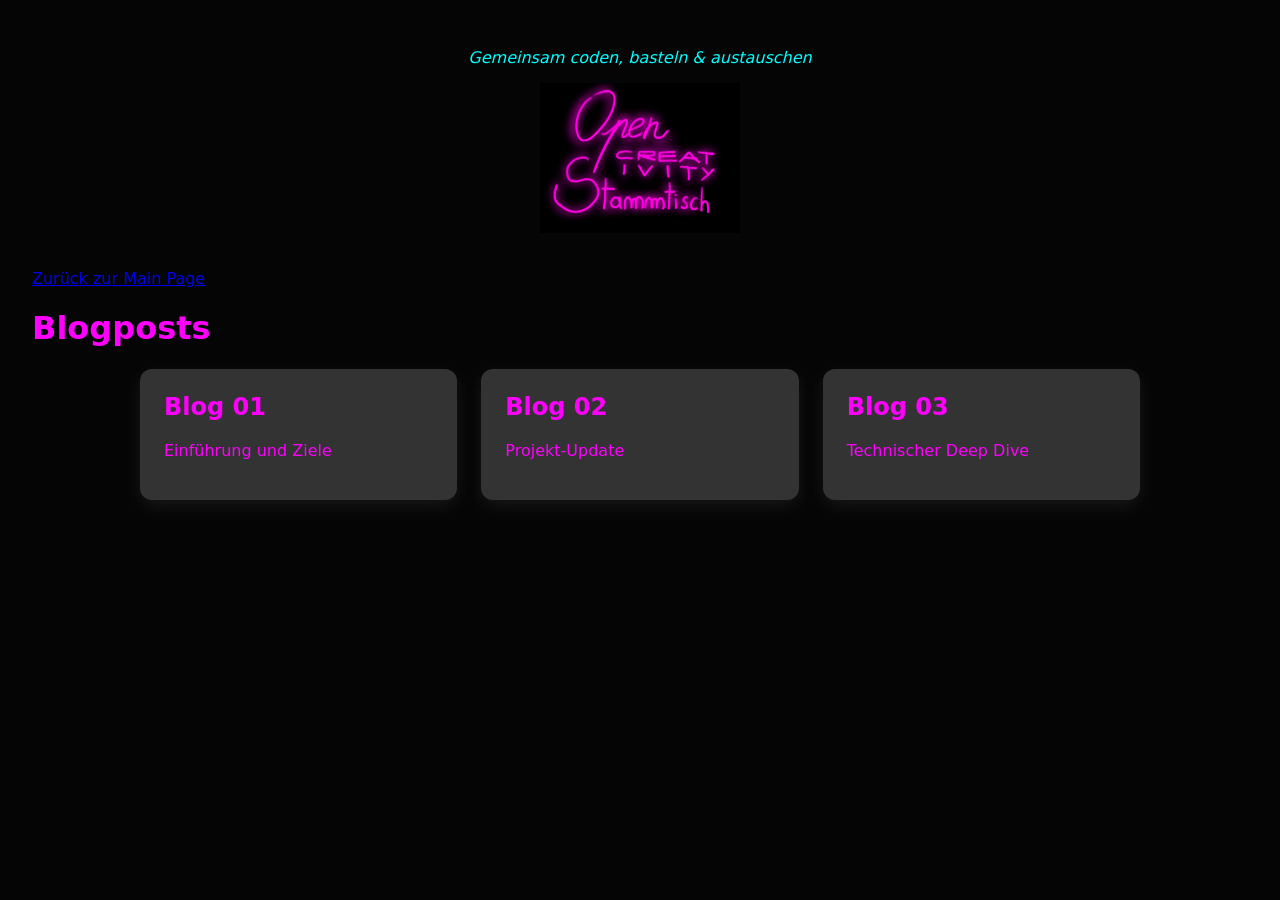
==== blog.html @ 653739ef "some new" ====
<!DOCTYPE html>
<html lang="de">
<head>
  <meta charset="UTF-8">
  <title>Open Creative Stammtisch Z10</title>
  <link rel="stylesheet" href="css/style.css">
</head>
<body>

<header>
 <p><i>Gemeinsam coden, basteln & austauschen </i></p> 
<img src="img/ocs_on.png" alt="OCSZ10 Logo" width="200">
</header>
<a href="index.html">Zurück zur Main Page</a>

<h1>Blogposts</h1>
<main class="tiles" id="blog-tiles"></main>
<script src="blog.js" defer ></script>




<body>
</html>
---- css/style.css ----
* {
  box-sizing: border-box;
  font-family: system-ui, sans-serif;
}

@font-face {
  font-family: "MyFont";
  src: url("./fonts/font1.ttf") format("truetype");
  font-weight: normal;
  font-style: normal;
  font-display: swap;
}

body {
  margin: 0;
  padding: 2rem;
  background: #050505;
  color: magenta;

}

header {
  color: cyan;
  text-align: center;
  margin-bottom: 2rem;
}

.tiles {
  display: grid;
  grid-template-columns: repeat(auto-fit, minmax(220px, 1fr));
  gap: 1.5rem;
  max-width: 1000px;
  margin: 0 auto;
}

.tile {
  background: rgb(51, 51, 51);
  padding: 1.5rem;
  border-radius: 12px;
  text-decoration: none;
  color: inherit;
  box-shadow: 0 6px 18px rgba(255, 255, 255, 0.08);
  transition: transform 0.15s ease, box-shadow 0.15s ease;
}

.tile:hover {
  transform: translateY(-4px);
  box-shadow: 0 12px 28px rgba(0,0,0,0.12);
}

.tile h2 {
  margin-top: 0;
}
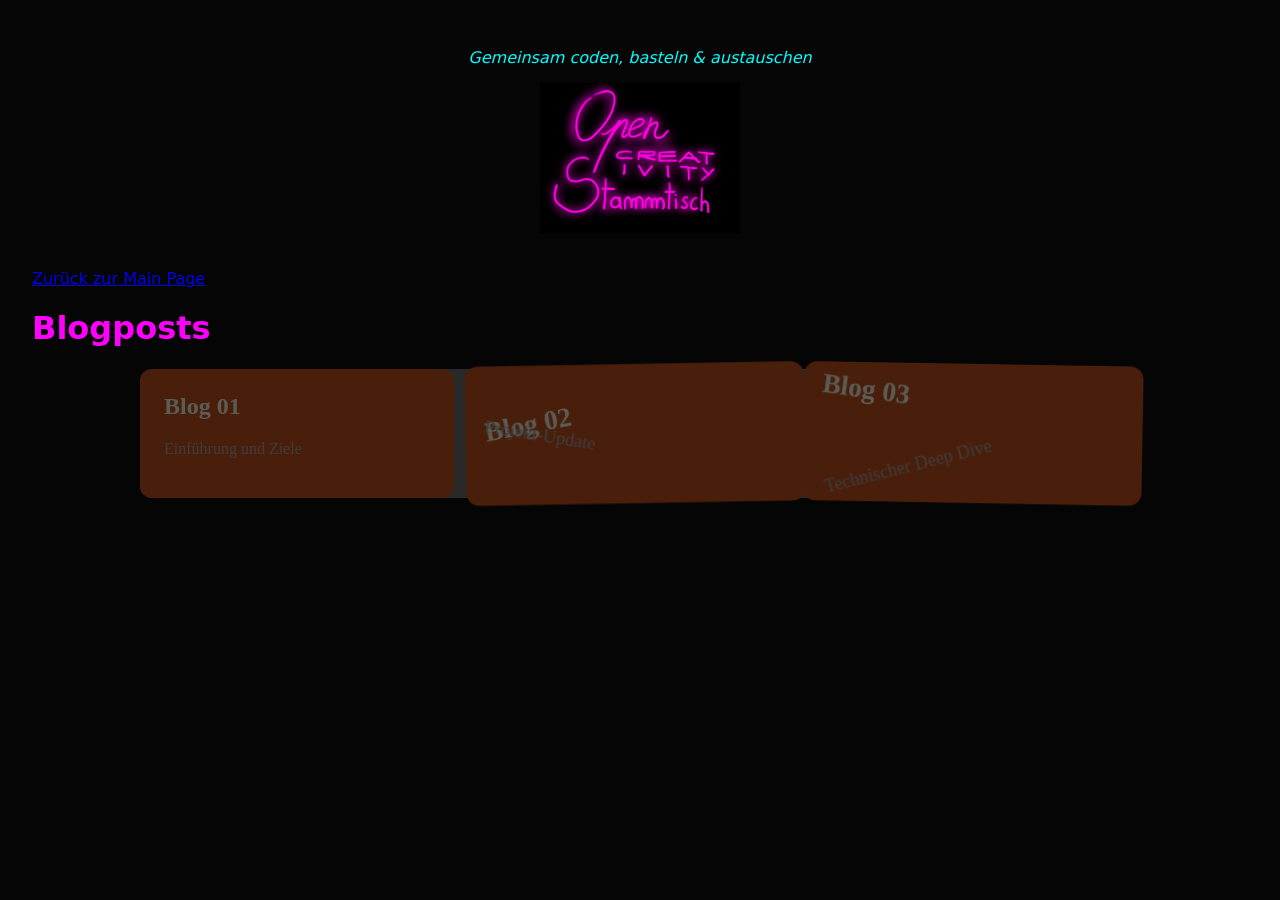
==== commit 629c1890: "much better" ====
--- a/blog.html
+++ b/blog.html
@@ -4,12 +4,15 @@
   <meta charset="UTF-8">
   <title>Open Creative Stammtisch Z10</title>
   <link rel="stylesheet" href="css/style.css">
+  <link rel="icon" type="image/x-icon" href="/favicon.ico">
 </head>
 <body>
 
 <header>
  <p><i>Gemeinsam coden, basteln & austauschen </i></p> 
+<div class="logo">
 <img src="img/ocs_on.png" alt="OCSZ10 Logo" width="200">
+</div>
 </header>
 <a href="index.html">Zurück zur Main Page</a>
 
--- a/css/style.css
+++ b/css/style.css
@@ -5,10 +5,7 @@
 
 @font-face {
   font-family: "MyFont";
-  src: url("./fonts/font1.ttf") format("truetype");
-  font-weight: normal;
-  font-style: normal;
-  font-display: swap;
+  src: url("/css/fonts/font1.ttf") format("truetype");
 }
 
 body {
@@ -16,9 +13,14 @@
   padding: 2rem;
   background: #050505;
   color: magenta;
+  font-family: MyFont;
 
 }
-
+.center {
+  display: flex;
+  justify-content: center;
+  align-items: center;
+}
 header {
   color: cyan;
   text-align: center;
@@ -27,27 +29,82 @@
 
 .tiles {
   display: grid;
-  grid-template-columns: repeat(auto-fit, minmax(220px, 1fr));
+  grid-template-columns: repeat(auto-fit, minmax(100px,31.4%));
   gap: 1.5rem;
   max-width: 1000px;
   margin: 0 auto;
+  background-color: #444;
+  filter:brightness(60%);
+  border-radius: 12px;
 }
 
 .tile {
-  background: rgb(51, 51, 51);
+  position: relative;
   padding: 1.5rem;
   border-radius: 12px;
   text-decoration: none;
   color: inherit;
-  box-shadow: 0 6px 18px rgba(255, 255, 255, 0.08);
+  background-color: #c52;
+  filter:brightness(60%);
   transition: transform 0.15s ease, box-shadow 0.15s ease;
+  z-index: 1 !important;
 }
+.tile:nth-child(2n) p { transform:rotate(10deg) scale(106%); }
+.tile:nth-child(3n) p { transform:rotate(-15deg) scale(106%); }
+.tile:nth-child(4n) p { transform:rotate(13deg) scale(106%); }
+.tile:nth-child(5n) p { transform:rotate(-1deg) scale(106%); }
+.tile:nth-child(6n) p { transform:rotate(-5deg) scale(106%); }
+.tile:nth-child(2n) h2 { transform:rotate(-10deg) scale(106%); }
+.tile:nth-child(3n) h2 { transform:rotate(7deg) scale(106%); }
+.tile:nth-child(4n) h2 { transform:rotate(-7deg) scale(106%); }
+.tile:nth-child(5n) h2 { transform:rotate(7deg) scale(106%); }
+.tile:nth-child(6n) h2 { transform:rotate(5deg) scale(106%); }
+.tile:nth-child(2n) { transform:rotate(-1deg) scale(108%); }
+.tile:nth-child(3n) { transform:rotate(1deg) scale(108%); }
+.tile:nth-child(4n) { transform:rotate(2deg) scale(108%); }
+.tile:nth-child(5n) { transform:rotate(1.5deg) scale(108%); }
+.tile:nth-child(6n) { transform:rotate(-1.5deg) scale(108%); }
 
 .tile:hover {
-  transform: translateY(-4px);
-  box-shadow: 0 12px 28px rgba(0,0,0,0.12);
+  transform: scale(110%) translateY(25px);
+  box-shadow: -0px -18px 1px #920;
+  filter: brightness(80%);
+  transition: .2s ease
+  z-index: -55555 !important;
 }
 
 .tile h2 {
   margin-top: 0;
+  color: #ffe;
+  font-family: "Papyrus";
 }
+.tile p{
+  margin-top: 0;
+  color: #aaa;
+  font-family: "Papyrus";
+}
+
+.container {
+  position:relative;
+  left: 42%;
+  width: 20%;
+}
+
+.image {
+  opacity: 1;
+  display: block;
+  width: 100%;
+  height: auto;
+  transition: .9s ease-out;
+  backface-visibility: hidden;
+  content: url("/img/ocs_on.png");
+  filter: saturate(20%);
+}
+
+.container:hover .image {
+  content: url("/img/ocs_on.png");
+  filter: saturate(100%);
+  filter: hue-rotate(9deg);
+}
+
+
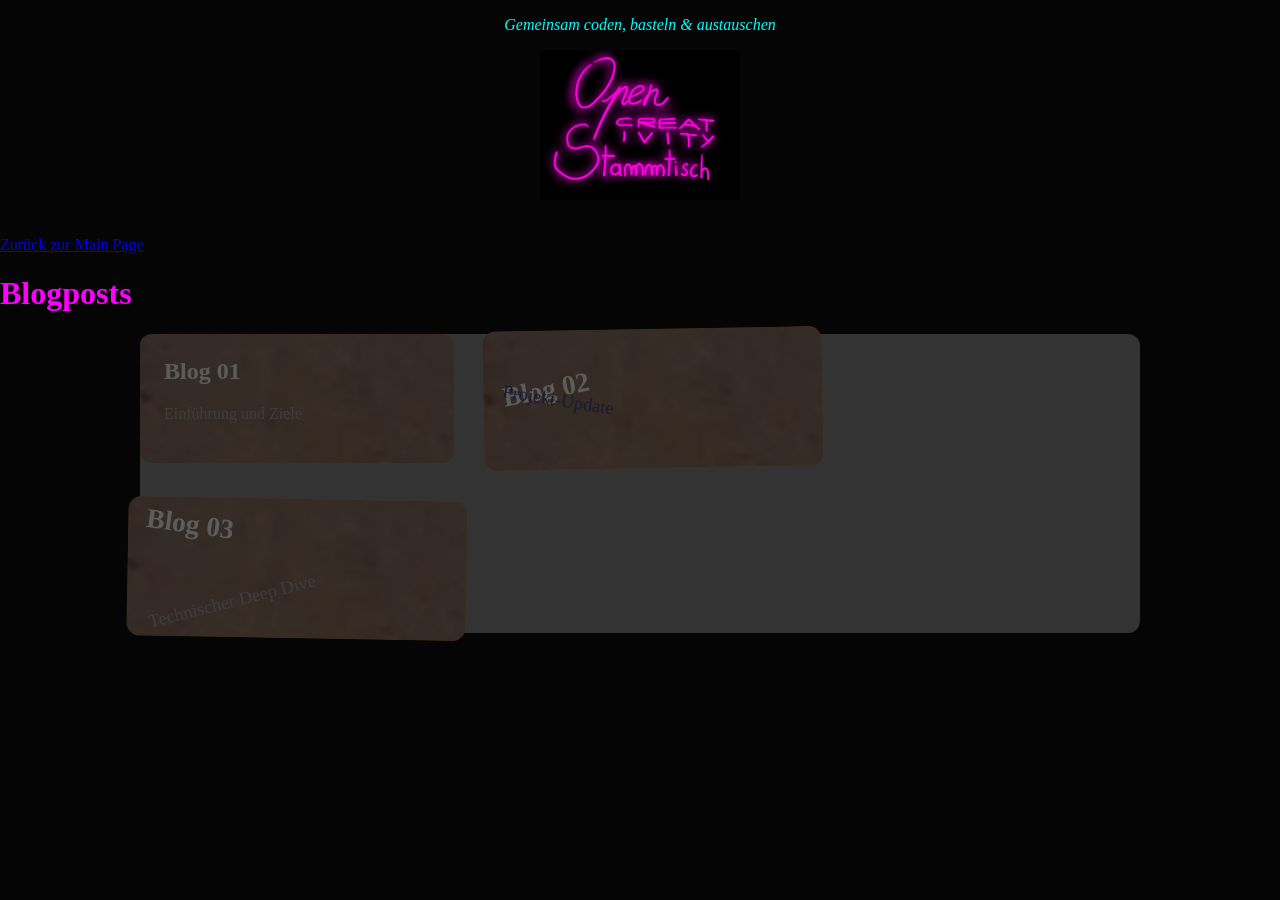
==== commit 0b05d967: "netxt" ====
--- a/blog.html
+++ b/blog.html
@@ -4,7 +4,7 @@
   <meta charset="UTF-8">
   <title>Open Creative Stammtisch Z10</title>
   <link rel="stylesheet" href="css/style.css">
-  <link rel="icon" type="image/x-icon" href="/favicon.ico">
+  <link rel="icon" type="image/x-icon" href="favicon.ico">
 </head>
 <body>
 
--- a/css/style.css
+++ b/css/style.css
@@ -1,11 +1,5 @@
 * {
   box-sizing: border-box;
-  font-family: system-ui, sans-serif;
-}
-
-@font-face {
-  font-family: "MyFont";
-  src: url("/css/fonts/font1.ttf") format("truetype");
 }
 
 body {
@@ -13,8 +7,7 @@
   padding: 2rem;
   background: #050505;
   color: magenta;
-  font-family: MyFont;
-
+  overflow-x: hidden;
 }
 .center {
   display: flex;
@@ -30,10 +23,10 @@
 .tiles {
   display: grid;
   grid-template-columns: repeat(auto-fit, minmax(100px,31.4%));
-  gap: 1.5rem;
+  gap: 2.6rem;
   max-width: 1000px;
   margin: 0 auto;
-  background-color: #444;
+  background-color: #555;
   filter:brightness(60%);
   border-radius: 12px;
 }
@@ -44,18 +37,18 @@
   border-radius: 12px;
   text-decoration: none;
   color: inherit;
-  background-color: #c52;
+  background: #ffaa00 url("../img/brick3.png") no-repeat;
   filter:brightness(60%);
   transition: transform 0.15s ease, box-shadow 0.15s ease;
   z-index: 1 !important;
 }
-.tile:nth-child(2n) p { transform:rotate(10deg) scale(106%); }
+.tile:nth-child(2n) p { transform:rotate(10deg) scale(106%); color: #448;}
 .tile:nth-child(3n) p { transform:rotate(-15deg) scale(106%); }
-.tile:nth-child(4n) p { transform:rotate(13deg) scale(106%); }
+.tile:nth-child(4n) p { transform:rotate(13deg) scale(106%); color: #644;}
 .tile:nth-child(5n) p { transform:rotate(-1deg) scale(106%); }
-.tile:nth-child(6n) p { transform:rotate(-5deg) scale(106%); }
-.tile:nth-child(2n) h2 { transform:rotate(-10deg) scale(106%); }
-.tile:nth-child(3n) h2 { transform:rotate(7deg) scale(106%); }
+.tile:nth-child(6n) p { transform:rotate(-5deg) scale(106%); color: #eee;}
+.tile:nth-child(2n) h2 { transform:rotate(-10deg) scale(106%); color: #fff }
+.tile:nth-child(3n) h2 { transform:rotate(7deg) scale(106%); color: white}
 .tile:nth-child(4n) h2 { transform:rotate(-7deg) scale(106%); }
 .tile:nth-child(5n) h2 { transform:rotate(7deg) scale(106%); }
 .tile:nth-child(6n) h2 { transform:rotate(5deg) scale(106%); }
@@ -67,7 +60,7 @@
 
 .tile:hover {
   transform: scale(110%) translateY(25px);
-  box-shadow: -0px -18px 1px #920;
+  box-shadow: -0px -18px 1px #a87;
   filter: brightness(80%);
   transition: .2s ease
   z-index: -55555 !important;
@@ -97,14 +90,186 @@
   height: auto;
   transition: .9s ease-out;
   backface-visibility: hidden;
-  content: url("/img/ocs_on.png");
   filter: saturate(20%);
 }
 
 .container:hover .image {
-  content: url("/img/ocs_on.png");
   filter: saturate(100%);
   filter: hue-rotate(9deg);
 }
 
-
+/* ---------- Fog ---------- */
+html, body {
+  margin: 0;
+  padding: 0;
+}
+
+.fogwrapper {
+  height: 200%;
+  position: absolute;
+  top: 0;
+  width: 100%;
+  -webkit-filter: blur(1px) grayscale(0.2) saturate(1.2) sepia(0.2);
+  filter: blur(1px) grayscale(0.2) saturate(1.2) sepia(0.2);
+}
+#foglayer_01, #foglayer_02, #foglayer_03 {
+  height: 200%;
+  position: absolute;
+  width: 200%;
+}
+#foglayer_01 .image01, #foglayer_01 .image02,
+#foglayer_02 .image01, #foglayer_02 .image02,
+#foglayer_03 .image01, #foglayer_03 .image02 {
+  float: left;
+  height: 200%;
+  width: 50%;
+}
+#foglayer_01 {
+  -webkit-animation: foglayer_01_opacity 10s linear infinite, foglayer_moveme 15s linear infinite;
+  -moz-animation: foglayer_01_opacity 10s linear infinite, foglayer_moveme 15s linear infinite;
+  animation: foglayer_01_opacity 10s linear infinite, foglayer_moveme 15s linear infinite;
+}
+#foglayer_02, #foglayer_03 {
+  -webkit-animation: foglayer_02_opacity 21s linear infinite, foglayer_moveme 13s linear infinite;
+  -moz-animation: foglayer_02_opacity 21s linear infinite, foglayer_moveme 13s linear infinite;
+  animation: foglayer_02_opacity 21s linear infinite, foglayer_moveme 13s linear infinite;
+}
+
+/* ---------- Moving Fog ---------- */
+/*
+  'size: cover' || 'size: 100%'; results remain the same
+  'attachment: scroll' can be added or removed; results remain the same
+  'attachment: fixed' causing unexpected results in Chrome
+  'repeat-x' || 'no-repeat'; results remain the same
+*/ 
+#foglayer_01 .image01, #foglayer_01 .image02 {
+  background: url("https://raw.githubusercontent.com/danielstuart14/CSS_FOG_ANIMATION/master/fog1.png") center center/cover repeat-x transparent;
+  size: cover;
+  filter: brightness(150%) blur(10px);
+
+}
+#foglayer_02 .image01, #foglayer_02 .image02,
+#foglayer_03 .image01, #foglayer_03 .image02{
+  background: url("https://raw.githubusercontent.com/danielstuart14/CSS_FOG_ANIMATION/master/fog2.png") center center/cover repeat-x transparent;
+  size: cover;
+  filter: brightness(150%) blur(10px);
+}
+
+/* ---------- Keyframe Layer 1 ---------- */
+@-webkit-keyframes foglayer_01_opacity {
+  0% { opacity: .1; }
+  22% { opacity: .5; }
+  40% { opacity: .28; }
+  58% { opacity: .4; }
+  80% { opacity: .16; }
+  100% { opacity: .1; }
+}
+@-moz-keyframes foglayer_01_opacity {
+  0% { opacity: .1; }
+  22% { opacity: .5; }
+  40% { opacity: .28; }
+  58% { opacity: .4; }
+  80% { opacity: .16; }
+  100% { opacity: .1; }
+}
+@-o-keyframes foglayer_01_opacity {
+  0% { opacity: .1; }
+  22% { opacity: .5; }
+  40% { opacity: .28; }
+  58% { opacity: .4; }
+  80% { opacity: .16; }
+  100% { opacity: .1; }
+}
+@keyframes foglayer_01_opacity {
+  0% { opacity: .1; }
+  22% { opacity: .5; }
+  40% { opacity: .28; }
+  58% { opacity: .4; }
+  80% { opacity: .16; }
+  100% { opacity: .1; }
+}
+/* ---------- Keyframe Layer 2 ---------- */
+@-webkit-keyframes foglayer_02_opacity {
+  0% { opacity: .5; }
+  25% { opacity: .2; }
+  50% { opacity: .1; }
+  80% { opacity: .3; }
+  100% { opacity: .5; }
+}
+@-moz-keyframes foglayer_02_opacity {
+  0% { opacity: .5; }
+  25% { opacity: .2; }
+  50% { opacity: .1; }
+  80% { opacity: .3; }
+  100% { opacity: .5; }
+}
+@-o-keyframes foglayer_02_opacity {
+  0% { opacity: .5; }
+  25% { opacity: .2; }
+  50% { opacity: .1; }
+  80% { opacity: .3; }
+  100% { opacity: .5; }
+}
+@keyframes foglayer_02_opacity {
+  0% { opacity: .5; }
+  25% { opacity: .2; }
+  50% { opacity: .1; }
+  80% { opacity: .3; }
+  100% { opacity: .5; }
+}
+/* ---------- Keyframe Layer 3 ---------- */
+@-webkit-keyframes foglayer_03_opacity {
+  0% { opacity: .8 }
+  27% { opacity: .2; }
+  52% { opacity: .6; }
+  68% { opacity: .3; }
+  100% { opacity: .8; }
+}
+@-moz-keyframes foglayer_03_opacity {
+  0% { opacity: .8 }
+  27% { opacity: .2; }
+  52% { opacity: .6; }
+  68% { opacity: .3; }
+  100% { opacity: .8; }
+}
+@-o-keyframes foglayer_03_opacity {
+  0% { opacity: .8 }
+  27% { opacity: .2; }
+  52% { opacity: .6; }
+  68% { opacity: .3; }
+  100% { opacity: .8; }
+}
+@keyframes foglayer_03_opacity {
+  0% { opacity: .8; }
+  27% { opacity: .2; }
+  52% { opacity: .6; }
+  68% { opacity: .3; }
+  100% { opacity: .8; }
+}
+/* ---------- Keyframe moveMe ---------- */
+@-webkit-keyframes foglayer_moveme {
+  0% { left: 0; }
+  100% { left: -100%; }
+}
+@-moz-keyframes foglayer_moveme {
+  0% { left: 0; }
+  100% { left: -100%; }
+}
+@-o-keyframes foglayer_moveme {
+  0% { left: 0; }
+  100% { left: -100%; }
+}
+@keyframes foglayer_moveme {
+  0% { left: 0; }
+  100% { left: -100%; }
+}
+
+@media only screen
+  and (min-width: 280px)
+  and (max-width: 767px) {
+    #foglayer_01 .image01, #foglayer_01 .image02,
+    #foglayer_02 .image01, #foglayer_02 .image02,
+    #foglayer_03 .image01, #foglayer_03 .image02 {
+      width: 100%;
+    }
+  }
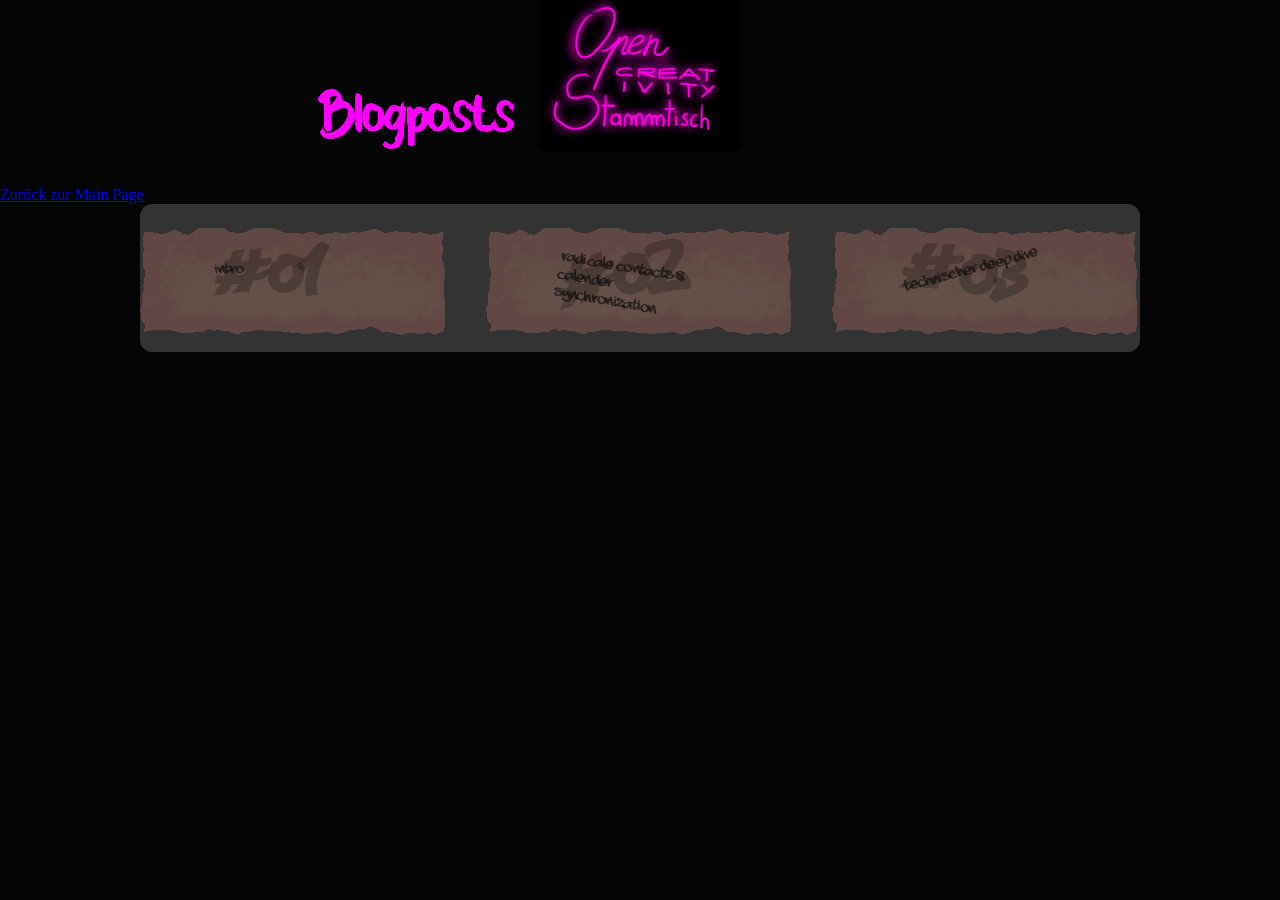
==== commit aef1ae65: "all" ====
--- a/blog.html
+++ b/blog.html
@@ -9,19 +9,31 @@
 <body>
 
 <header>
- <p><i>Gemeinsam coden, basteln & austauschen </i></p> 
 <div class="logo">
 <img src="img/ocs_on.png" alt="OCSZ10 Logo" width="200">
 </div>
 </header>
 <a href="index.html">Zurück zur Main Page</a>
 
-<h1>Blogposts</h1>
+<h1 style='font-family: "Grafiti1"; font-size: 50px; position: absolute; left: 25%; top: 5%;'>Blogposts</h1>
 <main class="tiles" id="blog-tiles"></main>
 <script src="blog.js" defer ></script>
 
 
 
+<svg id="svgfilters" height="0" style="width: 0; height: 0; visibility: hidden; position: absolute;" width="0" height="0" xmlns="http://www.w3.org/2000/svg" version="1.1">
+  <defs>
+    <filter id="wiggle-brickshape">
+      <feturbulence basefrequency="0.02" id="turbulence-3" numoctaves="3" result="noise" seed="5"></feturbulence>
+      <fedisplacementmap in2="noise" in="SourceGraphic" scale="15"></fedisplacementmap>
+    </filter>
+    <filter id="wiggle-brick">
+      <feturbulence basefrequency="0.1" id="turbulence-3" numoctaves="2" result="noise" seed="125"></feturbulence>
+      <fedisplacementmap in2="noise" in="SourceGraphic" scale="100"></fedisplacementmap>
+    </filter>
+  </defs>
+</svg>
+
 
 <body>
 </html>
--- a/css/style.css
+++ b/css/style.css
@@ -1,6 +1,52 @@
 * {
   box-sizing: border-box;
 }
+
+@font-face {
+  font-family: "Grafiti1";
+  src:
+    local("Grafiti1"),
+    url("fonts/BrokenInk.ttf") format("truetype");
+}
+
+@font-face {
+  font-family: "Grafiti2";
+  src:
+    local("Grafiti2"),
+    url("fonts/BoordensStreet.otf") format("opentype");
+}
+@font-face {
+  font-family: "Grafiti3";
+  src:
+    local("Grafiti3"),
+    url("fonts/aaaiight.ttf") format("truetype");
+}
+@font-face {
+  font-family: "Grafiti4";
+  src:
+    local("Grafiti4"),
+    url("fonts/MagikMarker.otf") format("opentype");
+}
+@font-face {
+  font-family: "Grafiti5";
+  src:
+    local("Grafiti5"),
+    url("fonts/jacatra.otf") format("opentype");
+}
+@font-face {
+  font-family: "Grafiti6";
+  src:
+    local("Grafiti6"),
+    url("fonts/AerosoldierDrip.otf") format("opentype");
+}
+@font-face {
+  font-family: "Grafiti7";
+  src:
+    local("Grafiti7"),
+    url("fonts/Mostwasted.ttf") format("truetype");
+}
+
+
 
 body {
   margin: 0;
@@ -22,59 +68,83 @@
 
 .tiles {
   display: grid;
-  grid-template-columns: repeat(auto-fit, minmax(100px,31.4%));
-  gap: 2.6rem;
+  grid-template-columns: repeat(auto-fit, minmax(100px,0.81fr));
+  gap: 2.3rem;
   max-width: 1000px;
   margin: 0 auto;
-  background-color: #555;
-  filter:brightness(60%);
+  background-color: #333;
   border-radius: 12px;
 }
+#row1{
+    position: absolute;
+    left: 22% !important;
+    z-index: 6
+}
+
+#row2{
+    position: absolute;
+    left: 28% !important;
+    top: 16%;
+    z-index: 5
+}
+
+#row3{
+    position: absolute;
+    left: 22% !important;
+    top: 32%;
+    z-index: 4
+}
+
+#row4{
+    position: absolute;
+    left: 28% !important;
+    top: 48%;
+    z-index: 3
+}
+
+#row5{
+    position: absolute;
+    left: 22% !important;
+    top: 64%;
+    z-index: 2
+}
 
 .tile {
+    left: -40%;
   position: relative;
   padding: 1.5rem;
   border-radius: 12px;
   text-decoration: none;
   color: inherit;
-  background: #ffaa00 url("../img/brick3.png") no-repeat;
   filter:brightness(60%);
   transition: transform 0.15s ease, box-shadow 0.15s ease;
-  z-index: 1 !important;
-}
-.tile:nth-child(2n) p { transform:rotate(10deg) scale(106%); color: #448;}
+}
+
+.tile:nth-child(2n) p { transform:rotate(10deg) scale(106%); color: #441a;}
 .tile:nth-child(3n) p { transform:rotate(-15deg) scale(106%); }
-.tile:nth-child(4n) p { transform:rotate(13deg) scale(106%); color: #644;}
-.tile:nth-child(5n) p { transform:rotate(-1deg) scale(106%); }
-.tile:nth-child(6n) p { transform:rotate(-5deg) scale(106%); color: #eee;}
-.tile:nth-child(2n) h2 { transform:rotate(-10deg) scale(106%); color: #fff }
-.tile:nth-child(3n) h2 { transform:rotate(7deg) scale(106%); color: white}
-.tile:nth-child(4n) h2 { transform:rotate(-7deg) scale(106%); }
-.tile:nth-child(5n) h2 { transform:rotate(7deg) scale(106%); }
-.tile:nth-child(6n) h2 { transform:rotate(5deg) scale(106%); }
-.tile:nth-child(2n) { transform:rotate(-1deg) scale(108%); }
-.tile:nth-child(3n) { transform:rotate(1deg) scale(108%); }
-.tile:nth-child(4n) { transform:rotate(2deg) scale(108%); }
-.tile:nth-child(5n) { transform:rotate(1.5deg) scale(108%); }
-.tile:nth-child(6n) { transform:rotate(-1.5deg) scale(108%); }
-
-.tile:hover {
-  transform: scale(110%) translateY(25px);
-  box-shadow: -0px -18px 1px #a87;
-  filter: brightness(80%);
-  transition: .2s ease
-  z-index: -55555 !important;
-}
-
+.tile:nth-child(4n) p { transform:rotate(13deg) scale(106%); color: #111a;}
+.tile:nth-child(2n) h2 { transform:rotate(-10deg) scale(106%); color: #222a; }
+.tile:nth-child(3n) h2 { transform:rotate(7deg) scale(106%); color: #1118;}
+.tile:nth-child(4n) h2 { transform:rotate(-7deg) scale(106%); color: #110a; }
+/*
+.tile:nth-child(2n) .brick-wrapper { transform:rotate(-8deg) scale(108%); }
+.tile:nth-child(3n) .brick-wrapper { transform:rotate(-2deg) scale(108%); }
+.tile:nth-child(4n)  .brick-wrapper { transform:rotate(2deg) scale(108%); }
+.tile:nth-child(5n)  .brick-wrapper { transform:rotate(5deg) scale(108%); }
+.tile:nth-child(6n)  .brick-wrapper { transform:rotate(-5deg) scale(108%); }
+*/
 .tile h2 {
   margin-top: 0;
-  color: #ffe;
-  font-family: "Papyrus";
+  color: #111a;
+  font-family: "Grafiti7";
+  font-size:  80px;
+
 }
 .tile p{
-  margin-top: 0;
-  color: #aaa;
-  font-family: "Papyrus";
+  margin-top: 3px;
+  color: #aaa4;
+  font-family: "Grafiti3";
+  font-size: 12px;
 }
 
 .container {
@@ -97,7 +167,121 @@
   filter: saturate(100%);
   filter: hue-rotate(9deg);
 }
-
+/* ---------- Real Bicks ---- */
+.brick-wrapper{
+	width: 300px;
+	height: 100px;
+	left: 100px;
+	position: relative;
+	transition: all 0.3s ease-in-out;
+        filter: sepia(50%);
+
+}
+
+.brick-shape {
+	position: absolute;
+	background: #998866;
+	filter: url(#wiggle-brickshape) brightness(120%) saturate(60%) sepia(50%);
+	border-radius: 1px;
+	width: inherit;
+	height: inherit;
+	transition: inherit ;
+	clip-path: polygon(0% 0%, 0% 0%, 120% 0%, 120% 0%, 120% 120%, 0% 120%);
+	
+
+}
+
+.brick-wrapper:hover{
+	transform: rotate(0deg) translateY(20px) scale(120%);
+
+}
+
+.brick-wrapper:hover .brick-shape{
+	clip-path: polygon(0% 20%, 30% 0%, 70% 0%, 100% 20%, 200% 100%, 0% 200%);
+	height: 110%;
+	box-shadow: 0px 40px 10px #000a;
+}	 
+.brick-detail {
+	position: absolute;
+	background: #986;
+	filter: url(#wiggle-brick) blur(2px) brightness(120%) saturate(80%);
+	border-radius: 10px;
+	width: 90%;
+	height: 70%;
+	margin: 10px 0 ;
+
+}
+.brick-content {
+	position: absolute;
+	width: 70%;
+	height: 0.2%;
+	margin: 0%;
+	padding-left: 25%;
+	transform: inherit;
+}
+.brick-content p{
+	position: absolute;
+	top: 30px;
+	
+}
+.brick-wrapper{
+	width: 300px;
+	height: 100px;
+	left: 100px;
+	position: relative;
+	transition: all 0.3s ease-in-out;
+}
+
+.brick-shape {
+	position: absolute;
+	background: #aa4a66;
+	filter: url(#wiggle-brickshape) brightness(120%) saturate(60%);
+	border-radius: 1px;
+	width: inherit;
+	height: inherit;
+	transition: inherit ;
+	clip-path: polygon(0% 0%, 0% 0%, 120% 0%, 120% 0%, 120% 120%, 0% 120%);
+	
+
+}
+
+.brick-wrapper:hover{
+	transform: translateY(20px) scale(120%);
+
+}
+
+.brick-wrapper:hover .brick-shape{
+	clip-path: polygon(0% 20%, 30% 0%, 70% 0%, 100% 20%, 200% 100%, 0% 200%);
+	height: 110%;
+	box-shadow: 0px 40px 10px #000a;
+}	 
+
+.brick-wrapper:hover .brick-content{
+}
+.brick-detail {
+	position: absolute;
+	background: #aa4a66;
+	filter: url(#wiggle-brick) blur(2px) brightness(120%) saturate(60%);
+	border-radius: 10px;
+	width: 90%;
+	height: 70%;
+	margin: 10px 0 ;
+
+}
+.brick-content {
+	position: absolute;
+	width: 70%;
+	height: 0.2%;
+	margin: 0%;
+	padding-left: 25%;
+	transform: inherit;
+}
+
+.brick-content p{
+	position: absolute;
+	top: 30px;
+	
+}
 /* ---------- Fog ---------- */
 html, body {
   margin: 0;
@@ -273,3 +457,7 @@
       width: 100%;
     }
   }
+.audioplayer{
+    position: absolute;
+    bottom: 0px;
+}
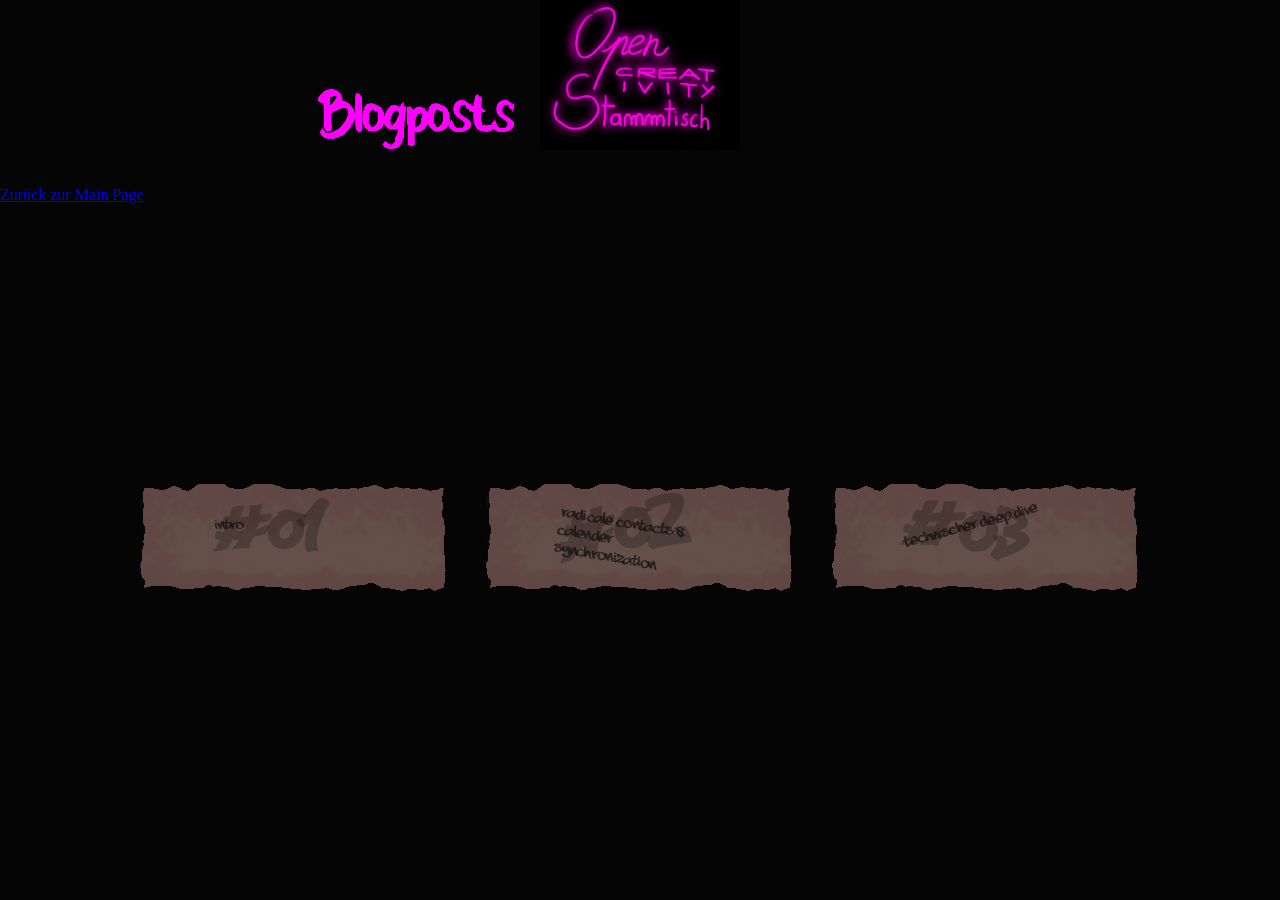
==== commit b5634341: "all" ====
--- a/blog.html
+++ b/blog.html
@@ -6,7 +6,7 @@
   <link rel="stylesheet" href="css/style.css">
   <link rel="icon" type="image/x-icon" href="favicon.ico">
 </head>
-<body>
+<body style="zoom: 100%;">
 
 <header>
 <div class="logo">
--- a/css/style.css
+++ b/css/style.css
@@ -54,6 +54,49 @@
   background: #050505;
   color: magenta;
   overflow-x: hidden;
+  zoom: 35%;
+}
+@keyframes zoomin { 
+    0% { zoom: 35%;transform: rotate(360deg);} 
+    100% { zoom: 100%;transform: rotate(0deg) ;} 
+}
+@keyframes zoomout { 
+    0% { zoom: 100%; transform: rotate(0deg);} 
+    100% { zoom: 35%; transform: rotate(360deg);} 
+}
+@keyframes idle { 100% {} }
+
+body.unzoomed{
+    position: relative;
+    zoom: 35%;
+    animation: zoomout 0.5s ease-in-out;
+}
+body.zoomed{
+    position: relative;
+    padding: 0%;
+    zoom:100%;
+    animation: zoomin 0.5s ease-in-out;
+}
+.myfog {
+    content: "";
+    position: fixed;
+    left: -10%;
+    bottom: -10%;
+    height: 72%;
+    width: 120%;
+    background: linear-gradient(transparent, #aaa8);
+    filter: url(#wiggle-fog);
+    transform: scaleX(150%);
+}
+.floor {
+    position: fixed;
+    left: -10%;
+    bottom: -10%;
+    height: 68%;
+    width: 120%;
+    background: linear-gradient(black, #aaa8);
+    filter: url(#wiggle-asphalt) blur(2px);
+    transform: scaleX(150%);
 }
 .center {
   display: flex;
@@ -65,48 +108,61 @@
   text-align: center;
   margin-bottom: 2rem;
 }
-
+.zement{
+    background-color: darkgrey;
+    position: absolute;
+    margin-top: 20%;
+    left: calc(48% - 450px + 140px);
+    top: calc(40% - 200px + 40px);
+    width: calc(3 * 300px - 120px);
+    height: calc(5 * 120px - 40px);
+    z-index: 1;
+    filter: sepia(40%) brightness(30%);
+}
 .tiles {
   display: grid;
   grid-template-columns: repeat(auto-fit, minmax(100px,0.81fr));
   gap: 2.3rem;
   max-width: 1000px;
   margin: 0 auto;
-  background-color: #333;
+  margin-top: 20%;
+  background-color: #1111ff00;
   border-radius: 12px;
 }
+
 #row1{
     position: absolute;
-    left: 22% !important;
-    z-index: 6
+    left: calc(48% - 450px);
+    top: calc(70% - 200px + 80px * 0);
+    z-index: 6;
 }
 
 #row2{
     position: absolute;
-    left: 28% !important;
-    top: 16%;
-    z-index: 5
+    left: calc(48% - 450px + 100px);
+    top: calc(70% - 200px + 120px * 1);
+    z-index: 5;
 }
 
 #row3{
     position: absolute;
-    left: 22% !important;
-    top: 32%;
-    z-index: 4
+    left: calc(48% - 450px);
+    top: calc(70%  - 200px + 120px * 2);
+    z-index: 4;
 }
 
 #row4{
     position: absolute;
-    left: 28% !important;
-    top: 48%;
-    z-index: 3
+    left: calc(48% - 450px + 100px);
+    top: calc(70%  - 200px + 120px * 3);
+    z-index: 3;
 }
 
 #row5{
     position: absolute;
-    left: 22% !important;
-    top: 64%;
-    z-index: 2
+    left: calc(48% - 450px);
+    top: calc(70%  - 200px + 120px * 4);
+    z-index: 2;
 }
 
 .tile {
@@ -120,9 +176,9 @@
   transition: transform 0.15s ease, box-shadow 0.15s ease;
 }
 
-.tile:nth-child(2n) p { transform:rotate(10deg) scale(106%); color: #441a;}
-.tile:nth-child(3n) p { transform:rotate(-15deg) scale(106%); }
-.tile:nth-child(4n) p { transform:rotate(13deg) scale(106%); color: #111a;}
+.tile:nth-child(2n) p { transform:rotate(10deg) scale(106%);filter: hue-rotate(90deg);}
+.tile:nth-child(3n) p { transform:rotate(-15deg) scale(106%); filter: sepia(50%); }
+.tile:nth-child(4n) p { transform:rotate(13deg) scale(106%); }
 .tile:nth-child(2n) h2 { transform:rotate(-10deg) scale(106%); color: #222a; }
 .tile:nth-child(3n) h2 { transform:rotate(7deg) scale(106%); color: #1118;}
 .tile:nth-child(4n) h2 { transform:rotate(-7deg) scale(106%); color: #110a; }
@@ -134,15 +190,18 @@
 .tile:nth-child(6n)  .brick-wrapper { transform:rotate(-5deg) scale(108%); }
 */
 .tile h2 {
+    position: absolute;
   margin-top: 0;
   color: #111a;
   font-family: "Grafiti7";
   font-size:  80px;
+  z-index: 11;
 
 }
 .tile p{
+    position: absolute;
   margin-top: 3px;
-  color: #aaa4;
+  color: #aaf8;
   font-family: "Grafiti3";
   font-size: 12px;
 }
@@ -173,63 +232,9 @@
 	height: 100px;
 	left: 100px;
 	position: relative;
-	transition: all 0.3s ease-in-out;
+	transition: all 0.2s ease-in-out;
         filter: sepia(50%);
 
-}
-
-.brick-shape {
-	position: absolute;
-	background: #998866;
-	filter: url(#wiggle-brickshape) brightness(120%) saturate(60%) sepia(50%);
-	border-radius: 1px;
-	width: inherit;
-	height: inherit;
-	transition: inherit ;
-	clip-path: polygon(0% 0%, 0% 0%, 120% 0%, 120% 0%, 120% 120%, 0% 120%);
-	
-
-}
-
-.brick-wrapper:hover{
-	transform: rotate(0deg) translateY(20px) scale(120%);
-
-}
-
-.brick-wrapper:hover .brick-shape{
-	clip-path: polygon(0% 20%, 30% 0%, 70% 0%, 100% 20%, 200% 100%, 0% 200%);
-	height: 110%;
-	box-shadow: 0px 40px 10px #000a;
-}	 
-.brick-detail {
-	position: absolute;
-	background: #986;
-	filter: url(#wiggle-brick) blur(2px) brightness(120%) saturate(80%);
-	border-radius: 10px;
-	width: 90%;
-	height: 70%;
-	margin: 10px 0 ;
-
-}
-.brick-content {
-	position: absolute;
-	width: 70%;
-	height: 0.2%;
-	margin: 0%;
-	padding-left: 25%;
-	transform: inherit;
-}
-.brick-content p{
-	position: absolute;
-	top: 30px;
-	
-}
-.brick-wrapper{
-	width: 300px;
-	height: 100px;
-	left: 100px;
-	position: relative;
-	transition: all 0.3s ease-in-out;
 }
 
 .brick-shape {
@@ -246,7 +251,7 @@
 }
 
 .brick-wrapper:hover{
-	transform: translateY(20px) scale(120%);
+	transform: translateY(20%) scale(120%);
 
 }
 
@@ -294,7 +299,7 @@
   top: 0;
   width: 100%;
   -webkit-filter: blur(1px) grayscale(0.2) saturate(1.2) sepia(0.2);
-  filter: blur(1px) grayscale(0.2) saturate(1.2) sepia(0.2);
+  filter: blur(1px) grayscale(0.2) saturate(1.2) sepia(0.2) brightness(200%) contrast(200%);
 }
 #foglayer_01, #foglayer_02, #foglayer_03 {
   height: 200%;
